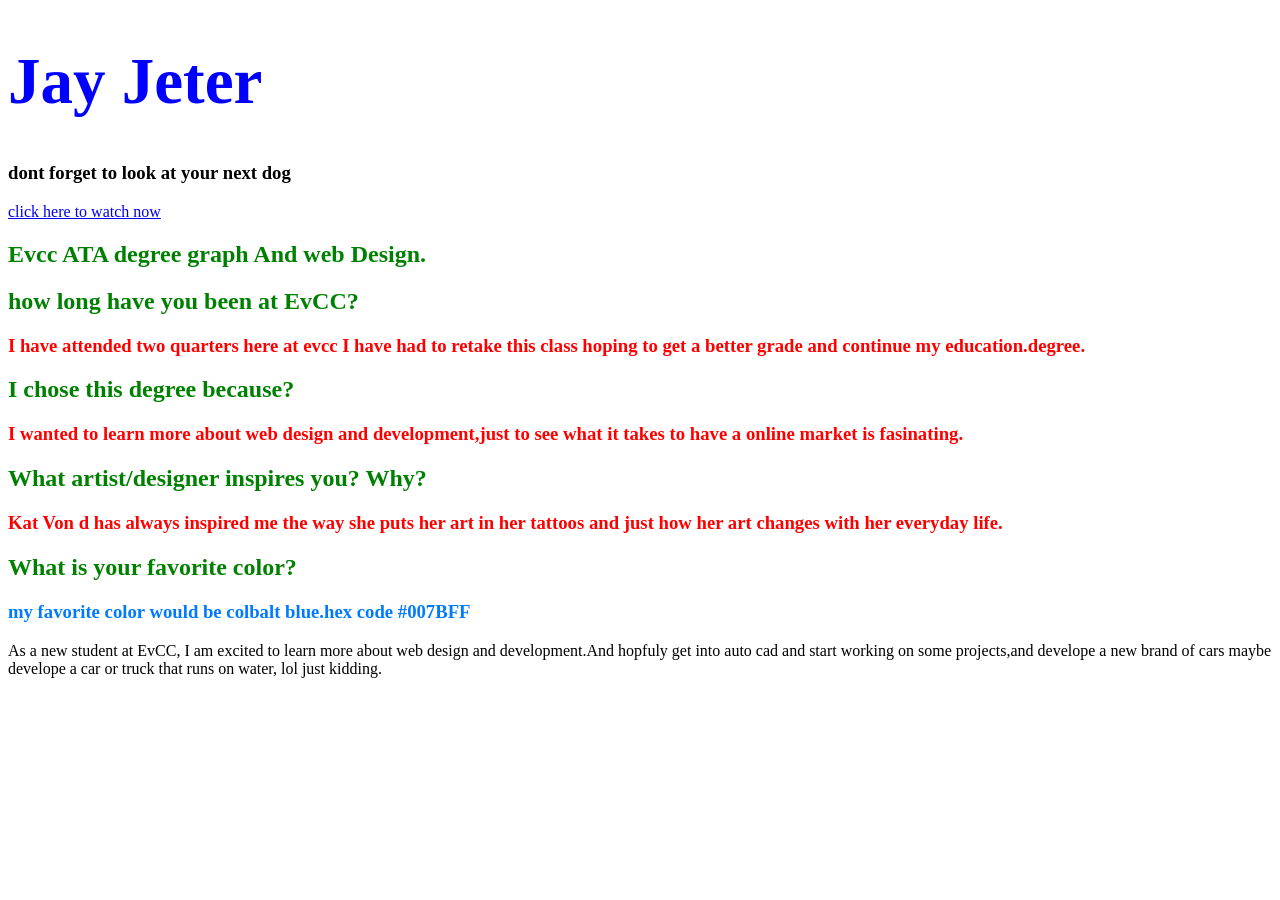
==== pages/index.html @ 8a79214d "update" ====
<!doctype html>
<html>
	<head>
		<meta charset="UTF-8">
		<title>Graph 130 - Jay Jeter</title>
	</head>
	<body style=" font-family: italic,bold;">
<h1 style="color:blue;font-size: 65px;">Jay Jeter</h1>
<h3>dont forget to look at your next dog</h3>
<a href="https://www.msn.com/en-us/lifestyle/parenting/thinking-about-getting-a-family-pet-heres-how-to-pick-one-that-fits-your-life/ar-AA1KUdJO?ocid=winpsearchbox&cvid=2b214ebeaa6146549cf0d8dde90e1292&nclid=F0E954590B6F6DA60D239CB9E0030DA0&ts=1775898359661&nclidts=1775898359&tsms=661" target="_blank">click here to watch now</a>
<h2 style="color:green;">Evcc ATA degree graph And web Design.</h2>
<h2 style="color:green;">how long have you been at EvCC?</h2>
<h3 style="color:red;">I have attended two quarters here at evcc I have had to retake this class hoping to get a better grade and continue my education.degree.</h3> 

<h2 style="color:green;">I chose this degree because?</h2>
<h3 style="color:red; "> I wanted to learn more about web design and development,just to see what it takes to have a online market is fasinating.</h3>


<h2 style="color:green;">What artist/designer inspires you? Why?</h2>
<h3 style="color:red;">Kat Von d has always inspired me the way she puts her art in her tattoos and just how her art changes with her everyday life.</h3>
<h2 style="color:green;">What is your favorite color?</h2>
<h3 style="color: #007BFF;">my favorite color would be colbalt blue.hex code #007BFF</h3>

<p>As a new student at EvCC, I am excited to learn more about web design and development.And hopfuly get into auto cad and start working on some projects,and develope a new brand of cars maybe develope a car or truck that runs on water, lol just kidding.</p>
</body>
</html>
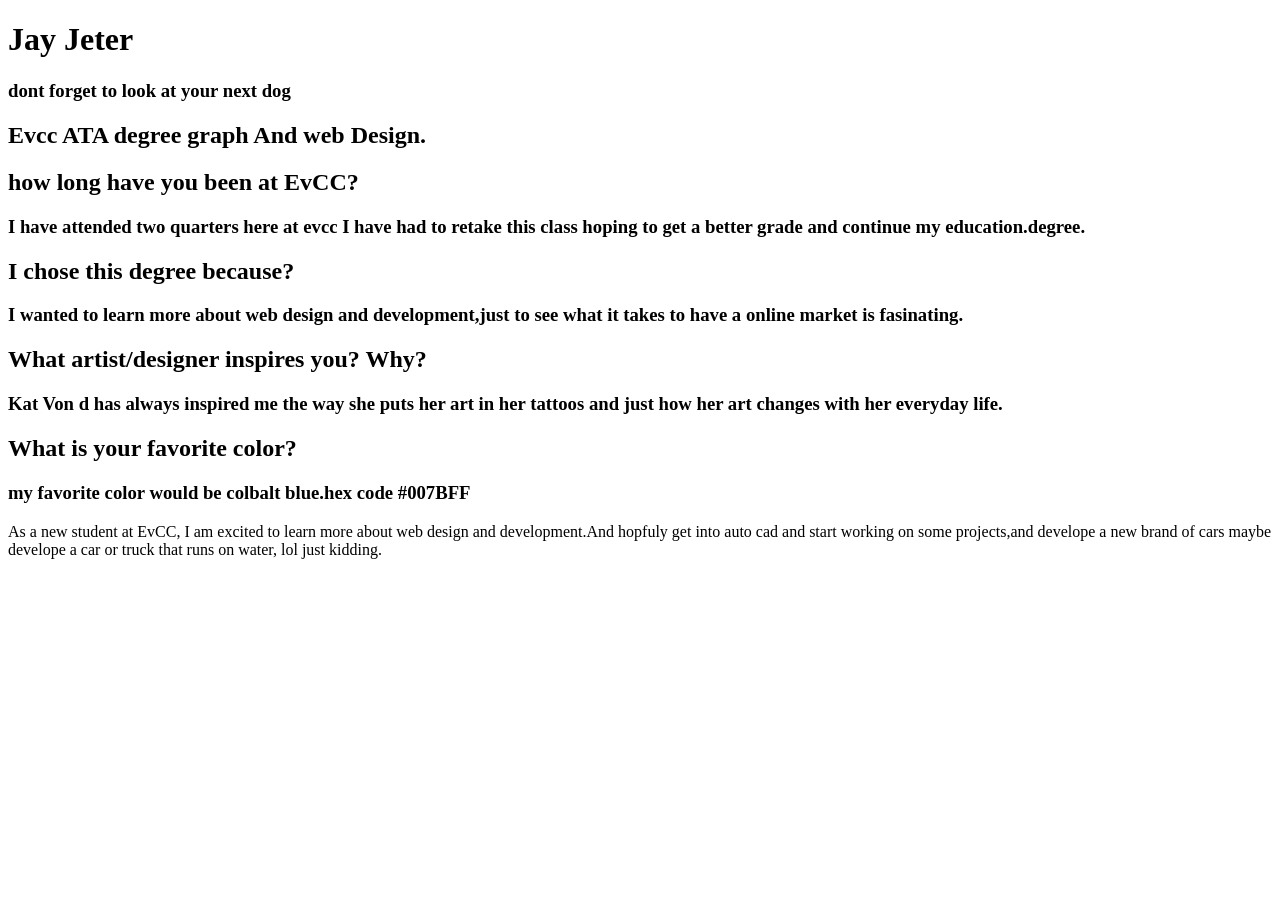
==== commit 191b05a3: "update" ====
--- a/pages/index.html
+++ b/pages/index.html
@@ -1,26 +1,53 @@
-<!doctype html>
-<html>
+<!DOCTYPE html>
+<html lang="en">
+<head>
+	<meta charset="UTF-8">
+	<meta name="viewport" content="width=device-width, initial-scale=1.0">
+	<title>Document</title>
+</head>
+<body>
+	
+</body>
+</html>
+<!DOCTYPE html>
+<html lang="en">
+<head>
+	<meta charset="UTF-8">
+	<meta name="viewport" content="width=device-width, initial-scale=1.0">
+	<title>Document</title>
+</head>
+<body>
+	
+</body>
+</html>
+<!DOCTYPE html>
+<html lang="en">
+<head>
+	<meta charset="UTF-8">
+	<meta name="viewport" content="width=device-width, initial-scale=1.0">
+		<title>Graph 130 - Jay Jeter</title>
+		<link href="../styles/index.css" rel="stylesheet" type="text/css">
+	</head>  
+	<body>
 	<head>
 		<meta charset="UTF-8">
 		<title>Graph 130 - Jay Jeter</title>
 	</head>
-	<body style=" font-family: italic,bold;">
-<h1 style="color:blue;font-size: 65px;">Jay Jeter</h1>
+	
+<h1>Jay Jeter</h1>
 <h3>dont forget to look at your next dog</h3>
-<a href="https://www.msn.com/en-us/lifestyle/parenting/thinking-about-getting-a-family-pet-heres-how-to-pick-one-that-fits-your-life/ar-AA1KUdJO?ocid=winpsearchbox&cvid=2b214ebeaa6146549cf0d8dde90e1292&nclid=F0E954590B6F6DA60D239CB9E0030DA0&ts=1775898359661&nclidts=1775898359&tsms=661" target="_blank">click here to watch now</a>
-<h2 style="color:green;">Evcc ATA degree graph And web Design.</h2>
-<h2 style="color:green;">how long have you been at EvCC?</h2>
-<h3 style="color:red;">I have attended two quarters here at evcc I have had to retake this class hoping to get a better grade and continue my education.degree.</h3> 
+<h2>Evcc ATA degree graph And web Design.</h2>
+<h2>how long have you been at EvCC?</h2>
+<h3>I have attended two quarters here at evcc I have had to retake this class hoping to get a better grade and continue my education.degree.</h3> 
 
-<h2 style="color:green;">I chose this degree because?</h2>
-<h3 style="color:red; "> I wanted to learn more about web design and development,just to see what it takes to have a online market is fasinating.</h3>
+<h2>I chose this degree because?</h2>
+<h3> I wanted to learn more about web design and development,just to see what it takes to have a online market is fasinating.</h3>
 
 
-<h2 style="color:green;">What artist/designer inspires you? Why?</h2>
-<h3 style="color:red;">Kat Von d has always inspired me the way she puts her art in her tattoos and just how her art changes with her everyday life.</h3>
-<h2 style="color:green;">What is your favorite color?</h2>
-<h3 style="color: #007BFF;">my favorite color would be colbalt blue.hex code #007BFF</h3>
-
+<h2>What artist/designer inspires you? Why?</h2>
+<h3>Kat Von d has always inspired me the way she puts her art in her tattoos and just how her art changes with her everyday life.</h3>
+<h2>What is your favorite color?</h2>
+<h3>my favorite color would be colbalt blue.hex code #007BFF</h3>
 <p>As a new student at EvCC, I am excited to learn more about web design and development.And hopfuly get into auto cad and start working on some projects,and develope a new brand of cars maybe develope a car or truck that runs on water, lol just kidding.</p>
 </body>
 </html>
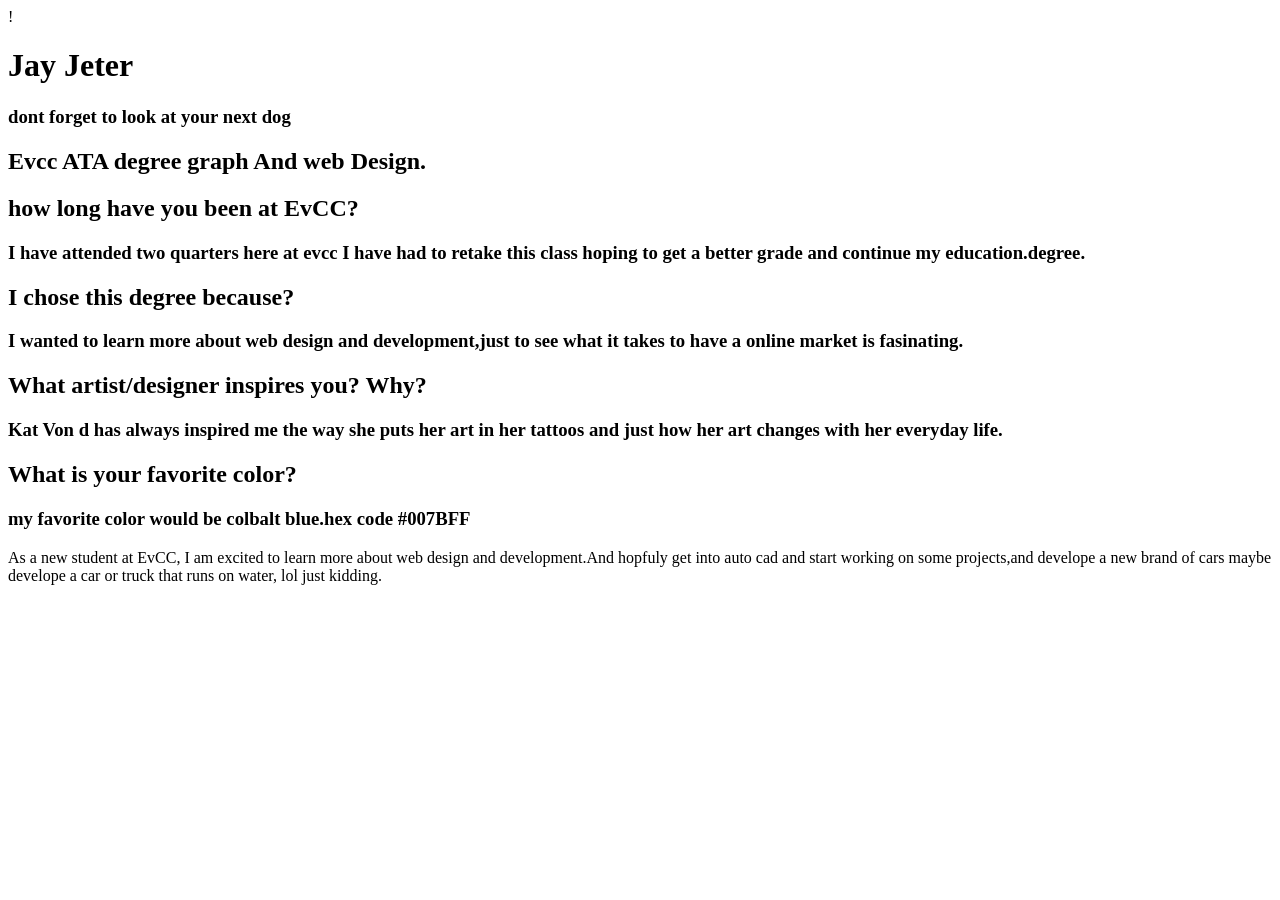
==== commit de2b455a: "updated" ====
--- a/pages/index.html
+++ b/pages/index.html
@@ -1,4 +1,4 @@
-<!DOCTYPE html>
+<!D																																																																																																									QOCTYPE html>
 <html lang="en">
 <head>
 	<meta charset="UTF-8">
@@ -9,7 +9,7 @@
 	
 </body>
 </html>
-<!DOCTYPE html>
+<!DOCTYPE html>!
 <html lang="en">
 <head>
 	<meta charset="UTF-8">
@@ -17,22 +17,6 @@
 	<title>Document</title>
 </head>
 <body>
-	
-</body>
-</html>
-<!DOCTYPE html>
-<html lang="en">
-<head>
-	<meta charset="UTF-8">
-	<meta name="viewport" content="width=device-width, initial-scale=1.0">
-		<title>Graph 130 - Jay Jeter</title>
-		<link href="../styles/index.css" rel="stylesheet" type="text/css">
-	</head>  
-	<body>
-	<head>
-		<meta charset="UTF-8">
-		<title>Graph 130 - Jay Jeter</title>
-	</head>
 	
 <h1>Jay Jeter</h1>
 <h3>dont forget to look at your next dog</h3>
